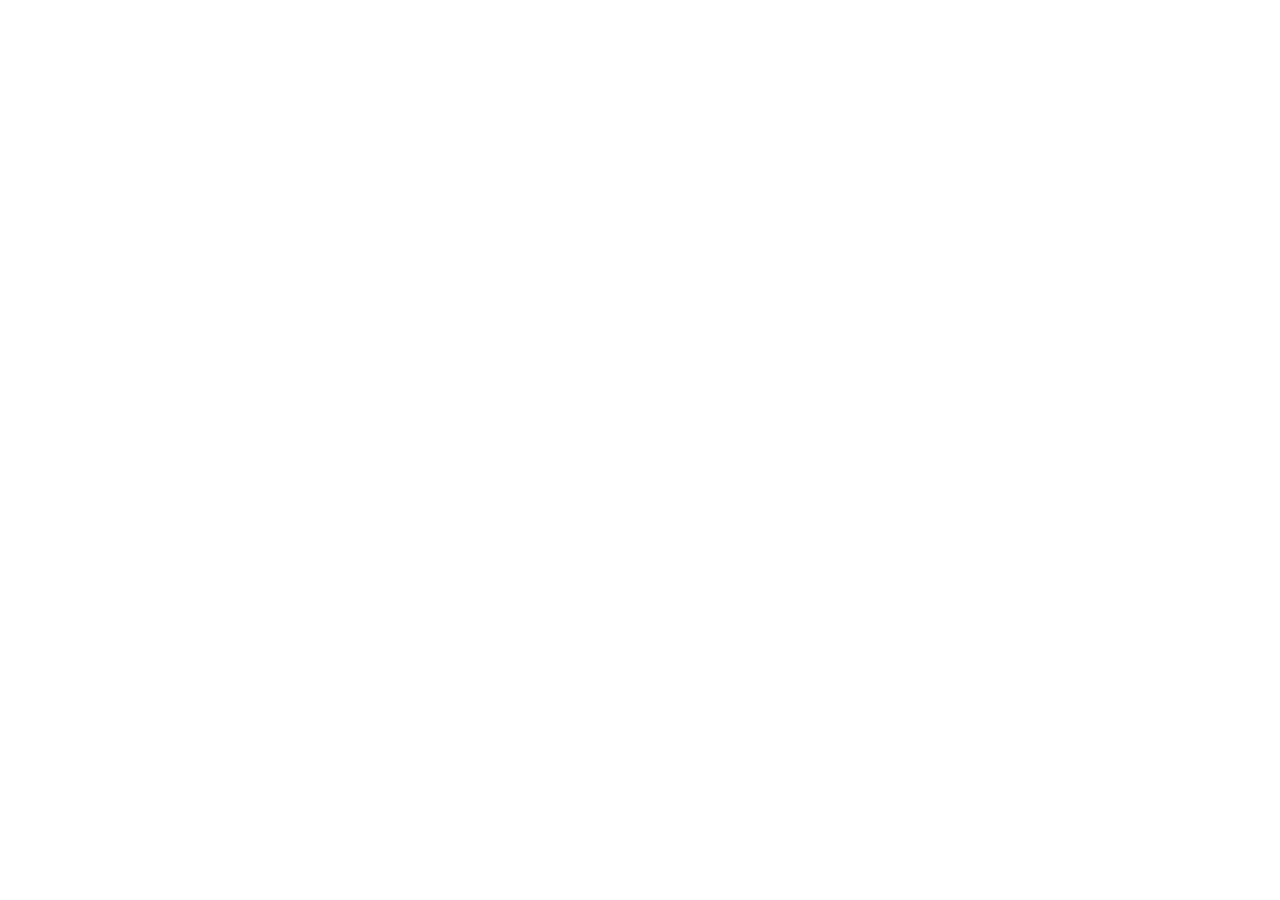
==== Project 1/index.html @ 62404e89 "Add files via upload Changed some of the file names via Alex's example he did during class. Site is " ====
<!DOCTYPE html>
<html lang="en">
<head>
    <meta charset="UTF-8">
    <meta http-equiv="X-UA-Compatible" content="IE=edge">
    <meta name="viewport" content="width=device-width, initial-scale=1.0">
    <title>Document</title>
    <script
  src="https://code.jquery.com/jquery-3.6.1.js"
  integrity="sha256-3zlB5s2uwoUzrXK3BT7AX3FyvojsraNFxCc2vC/7pNI="
  crossorigin="anonymous"></script>
    <script src="app.js" defer></script>
    <link rel="stylesheet" href="styles.css">
</head>
<body>
    
</body>
</html>
---- Project 1/styles.css ----
h1 {
    background-color: blue;
}
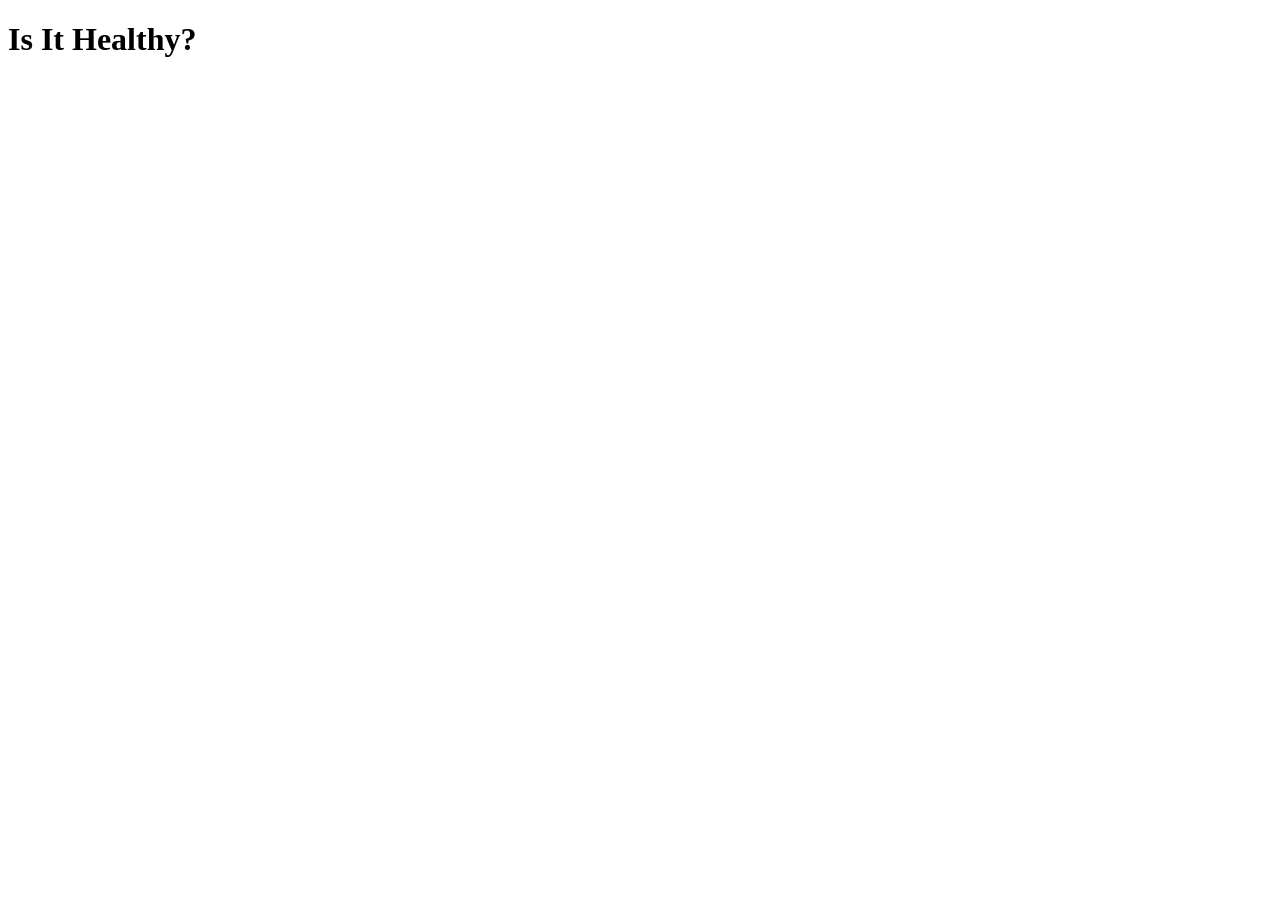
==== commit e246fed7: "Add files via upload Updating app.js file and updating project to include new html" ====
--- a/Project 1/index.html
+++ b/Project 1/index.html
@@ -9,10 +9,12 @@
   src="https://code.jquery.com/jquery-3.6.1.js"
   integrity="sha256-3zlB5s2uwoUzrXK3BT7AX3FyvojsraNFxCc2vC/7pNI="
   crossorigin="anonymous"></script>
-    <script src="app.js" defer></script>
+    <script src="api-connector/app.js" defer></script>
     <link rel="stylesheet" href="styles.css">
 </head>
 <body>
+  <h1> Is It Healthy?</h1>
+
     
 </body>
 </html>
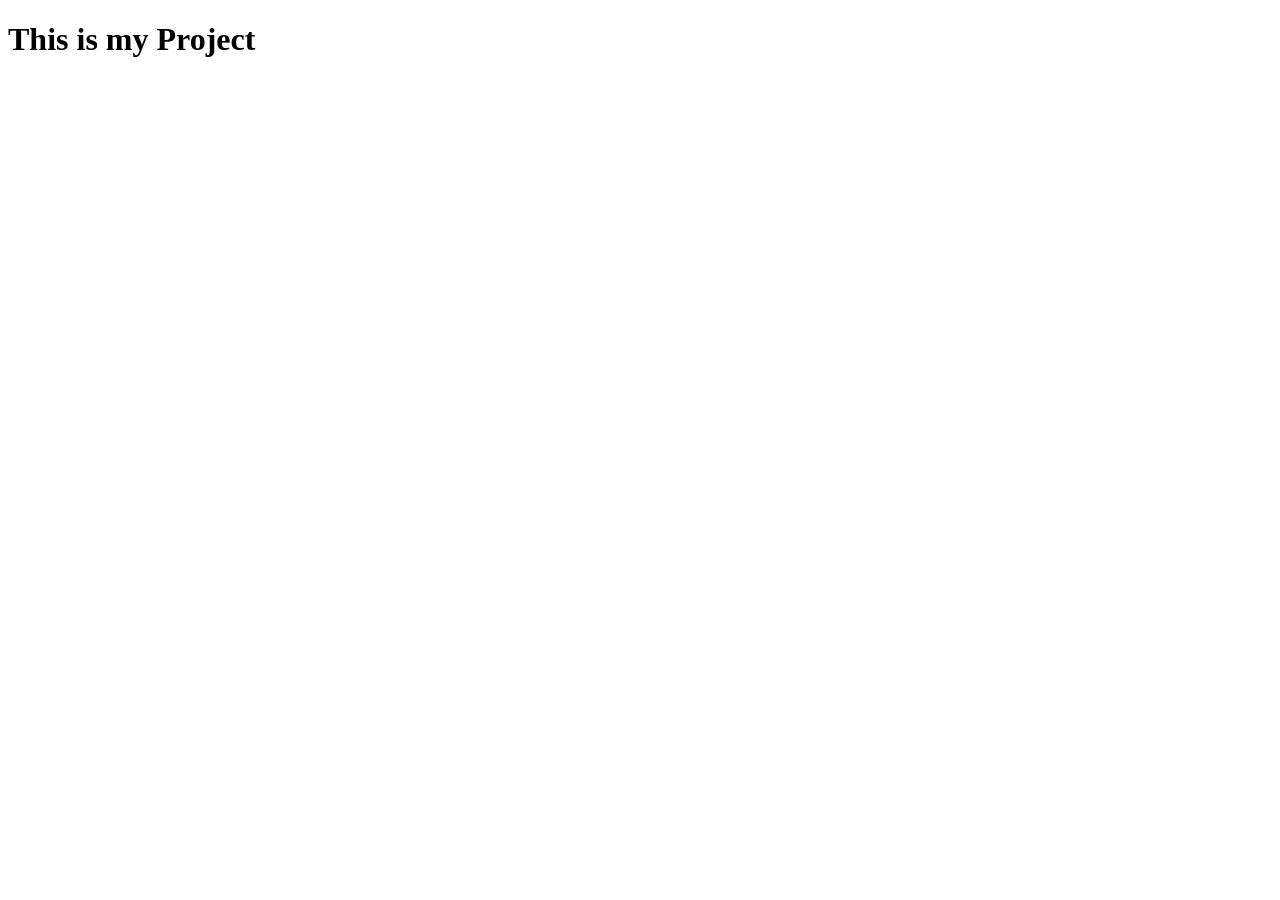
==== commit 3b89fa61: "Add files via upload" ====
--- a/Project 1/index.html
+++ b/Project 1/index.html
@@ -1,21 +1,20 @@
 <!DOCTYPE html>
 <html lang="en">
 <head>
-    <meta charset="UTF-8">
-    <meta http-equiv="X-UA-Compatible" content="IE=edge">
-    <meta name="viewport" content="width=device-width, initial-scale=1.0">
-    <title>Document</title>
-    <script
+  <meta charset="UTF-8">
+  <meta http-equiv="X-UA-Compatible" content="IE=edge">
+  <meta name="viewport" content="width=device-width, initial-scale=1.0">
+  <title>Project 1</title>
+  <script
   src="https://code.jquery.com/jquery-3.6.1.js"
   integrity="sha256-3zlB5s2uwoUzrXK3BT7AX3FyvojsraNFxCc2vC/7pNI="
   crossorigin="anonymous"></script>
-    <script src="api-connector/app.js" defer></script>
-    <link rel="stylesheet" href="styles.css">
+  <script src="app.js" defer></script>
+  <link rel="stylesheet" href="styles.css">
+  
 </head>
 <body>
-  <h1> Is It Healthy?</h1>
-
-    
+  <h1>This is my Project</h1>
+  
 </body>
-</html>
-
+</html>
